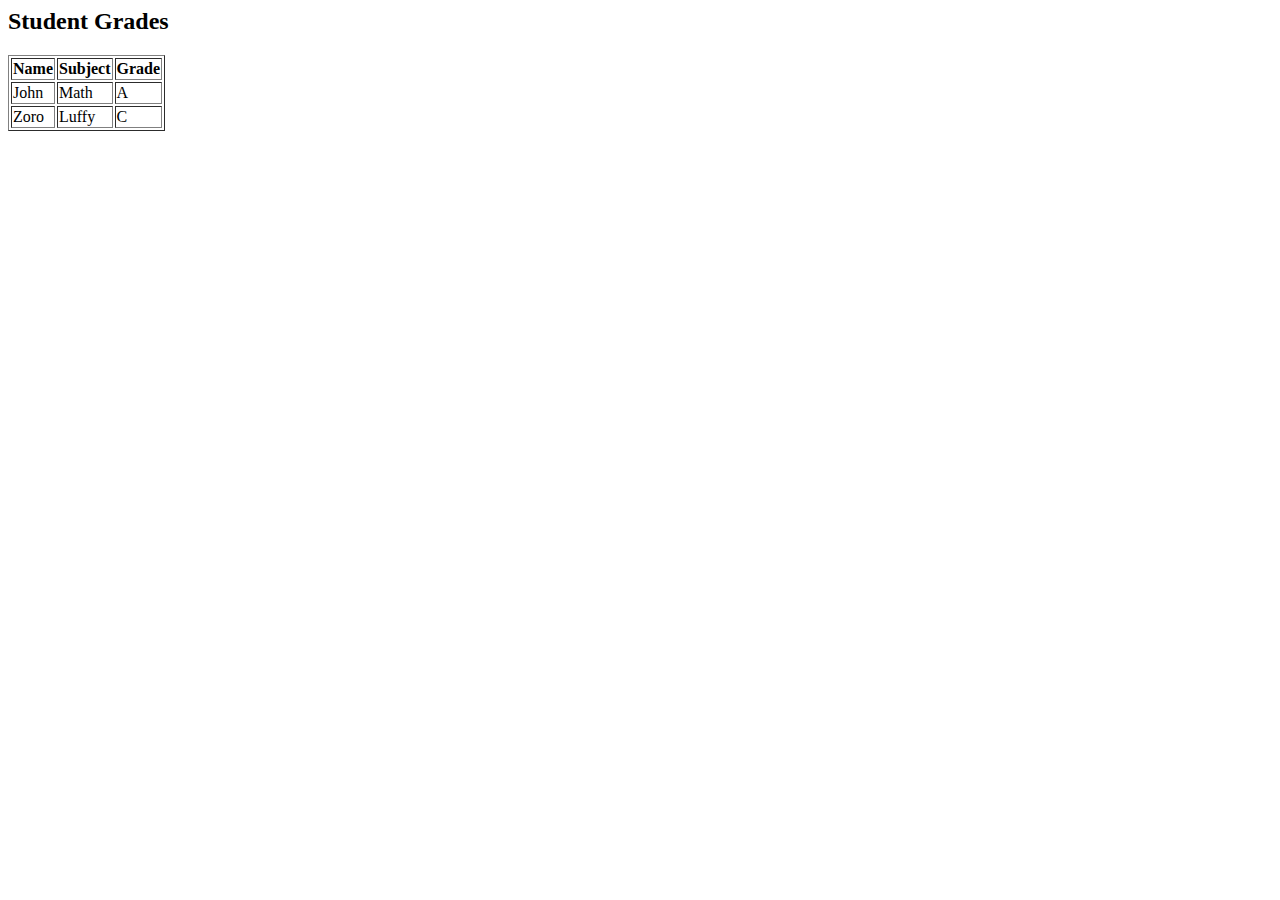
==== lab2/table.html @ 12f1837a "Adding all files from lab2" ====
<html>
    <head>
        <title>table</title>
    </head>
    <body>
        <h2>Student Grades</h2>
        <table border = "1">
            <tr>
                <th>Name</th>
                <th>Subject</th>
                <th>Grade</th>
            </tr>
            <tr>
                <td>John</td>
                <td>Math</td>
                <td>A</td>
            </tr>
            <tr>
                <td>Zoro</td>
                <td>Luffy</td>
                <td>C</td>
            </tr>
        </table>
    </body>
</html>
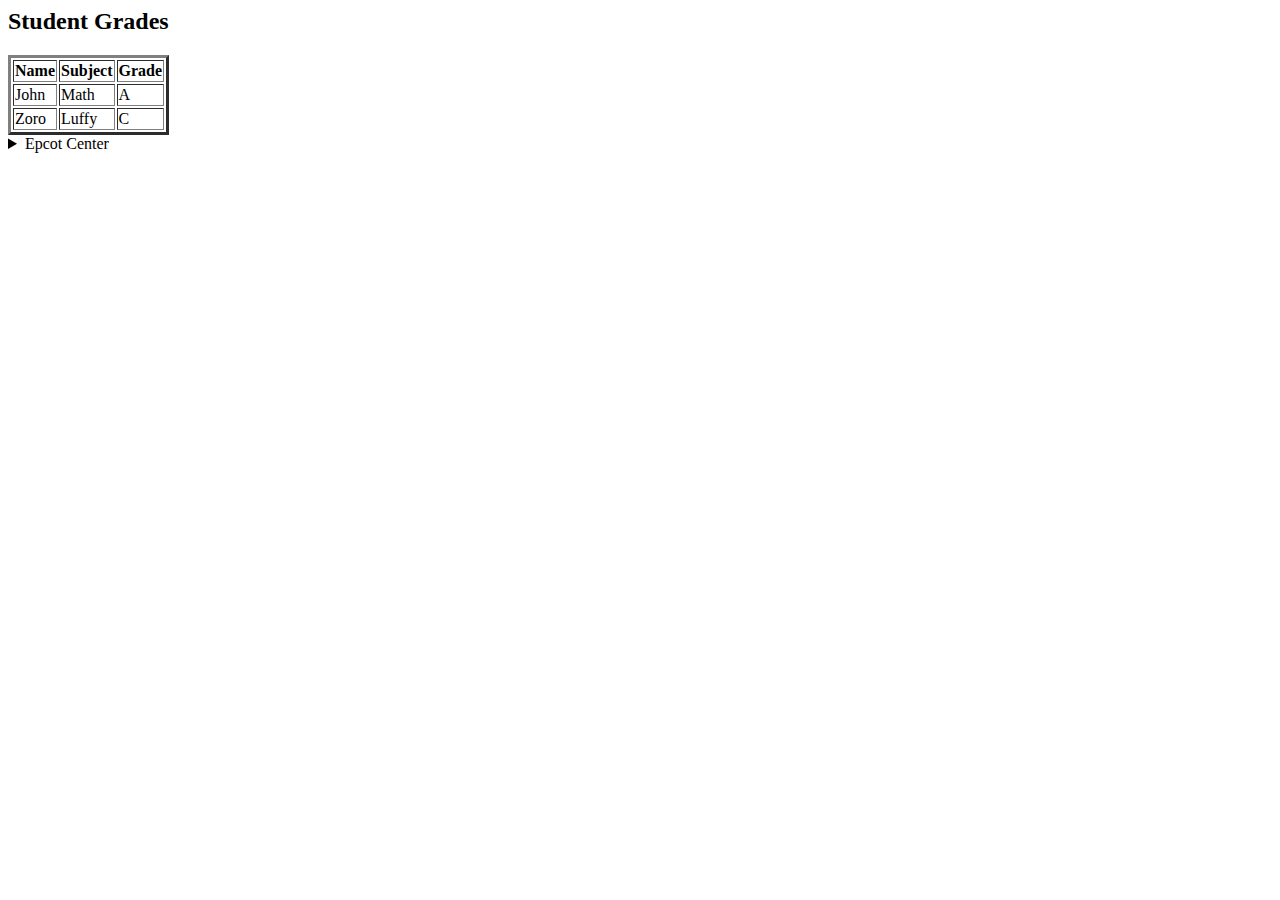
==== commit 9376b549: "Adding files from week 3" ====
--- a/lab2/table.html
+++ b/lab2/table.html
@@ -4,7 +4,7 @@
     </head>
     <body>
         <h2>Student Grades</h2>
-        <table border = "1">
+        <table border = "3">
             <tr>
                 <th>Name</th>
                 <th>Subject</th>
@@ -21,5 +21,11 @@
                 <td>C</td>
             </tr>
         </table>
+        <details>
+            <summary>Epcot Center</summary>
+            <p>Epcot is a theme park at Walt Disney World Resort featuring exciting attractions, international pavilions, award-winning fireworks and seasonal special events.</p>
+          </details>
+          
+          
     </body>
 </html>